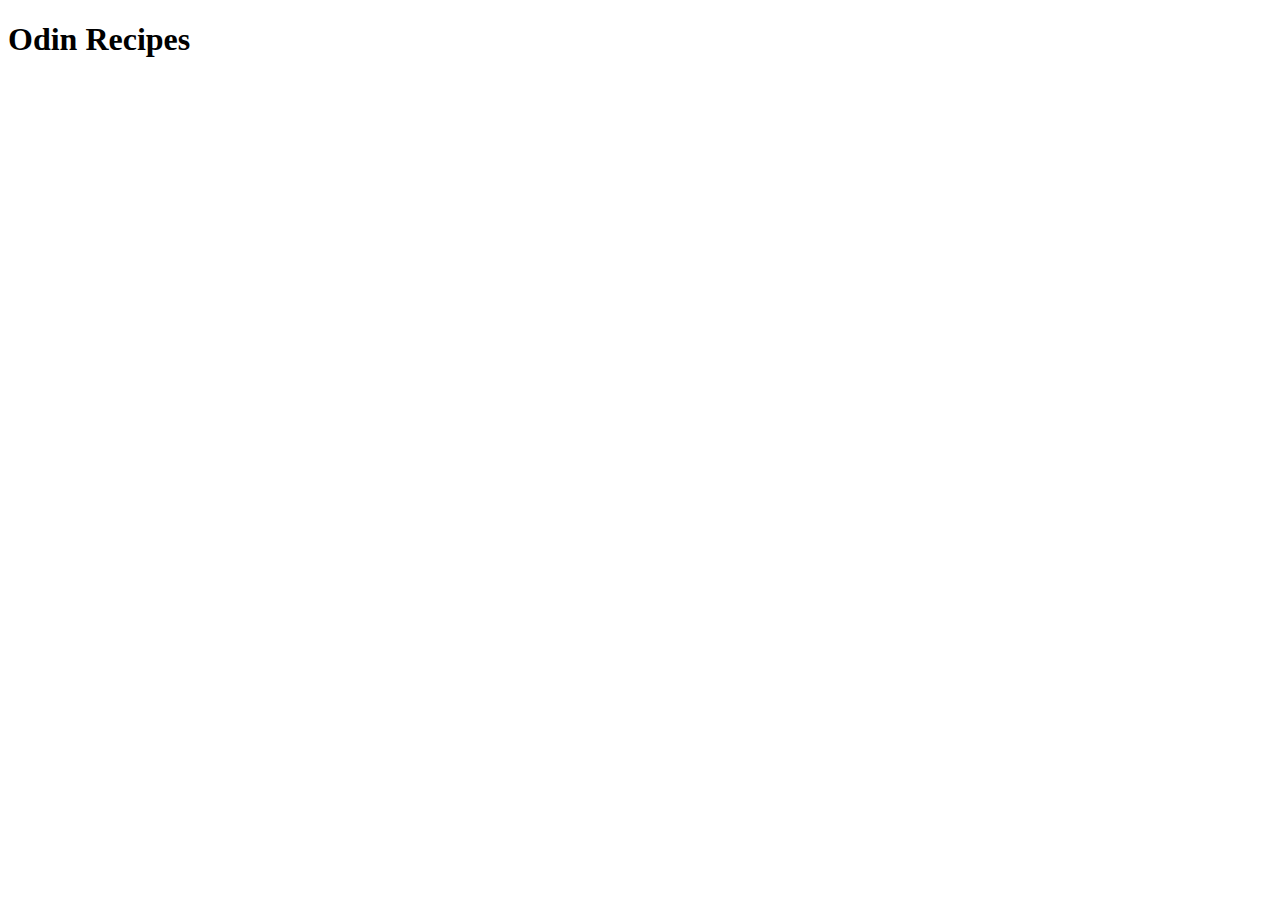
==== index.html @ 4bb2c8a4 "iteration 1" ====
<!DOCTYPE html>
<html lang="en">
  <head>
    <meta charset="UTF-8" />
    <meta name="viewport" content="width=device-width, initial-scale=1.0" />
    <title>Odin Recipes</title>
  </head>
  <body>
    <h1>Odin Recipes</h1>
  </body>
</html>
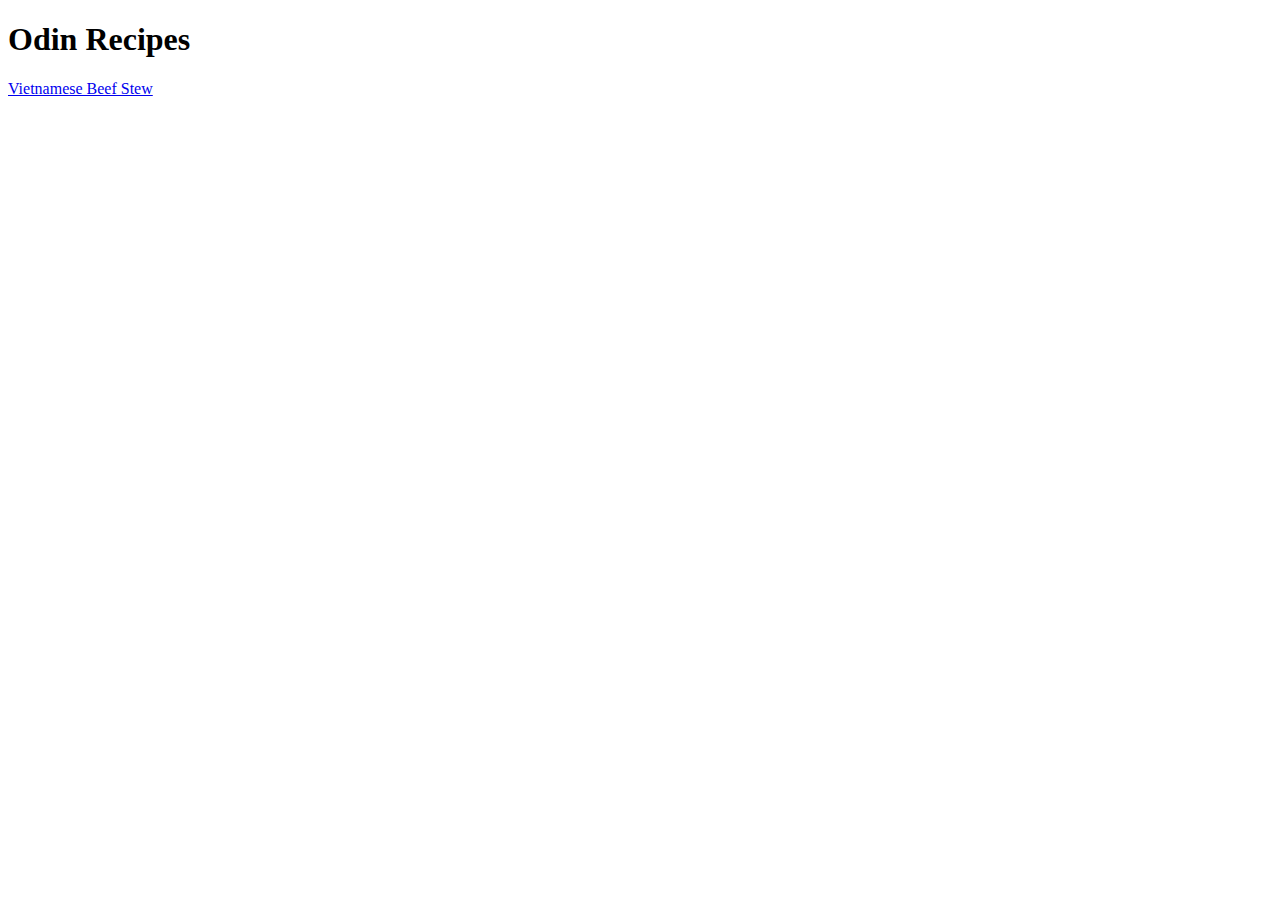
==== commit 4f736cf3: "added vietnamese beef stew as a first recipe" ====
--- a/index.html
+++ b/index.html
@@ -7,5 +7,6 @@
   </head>
   <body>
     <h1>Odin Recipes</h1>
+    <a href="../recipes/beef-stew.html">Vietnamese Beef Stew</a>
   </body>
 </html>
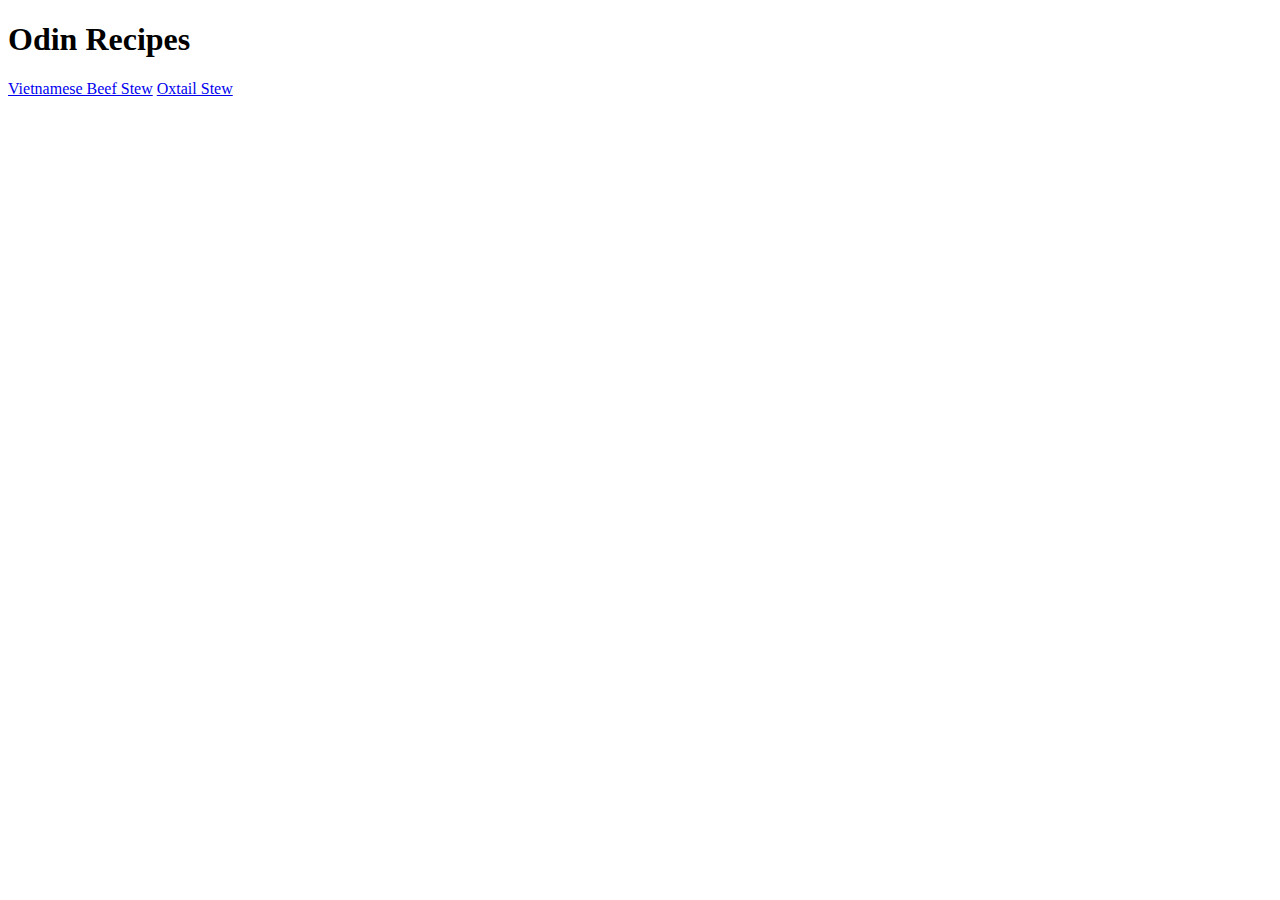
==== commit 36236c89: "fix a body tag in beef stew" ====
--- a/index.html
+++ b/index.html
@@ -8,5 +8,6 @@
   <body>
     <h1>Odin Recipes</h1>
     <a href="../recipes/beef-stew.html">Vietnamese Beef Stew</a>
+    <a href="../recipes/oxtail-stew.html">Oxtail Stew</a>
   </body>
 </html>
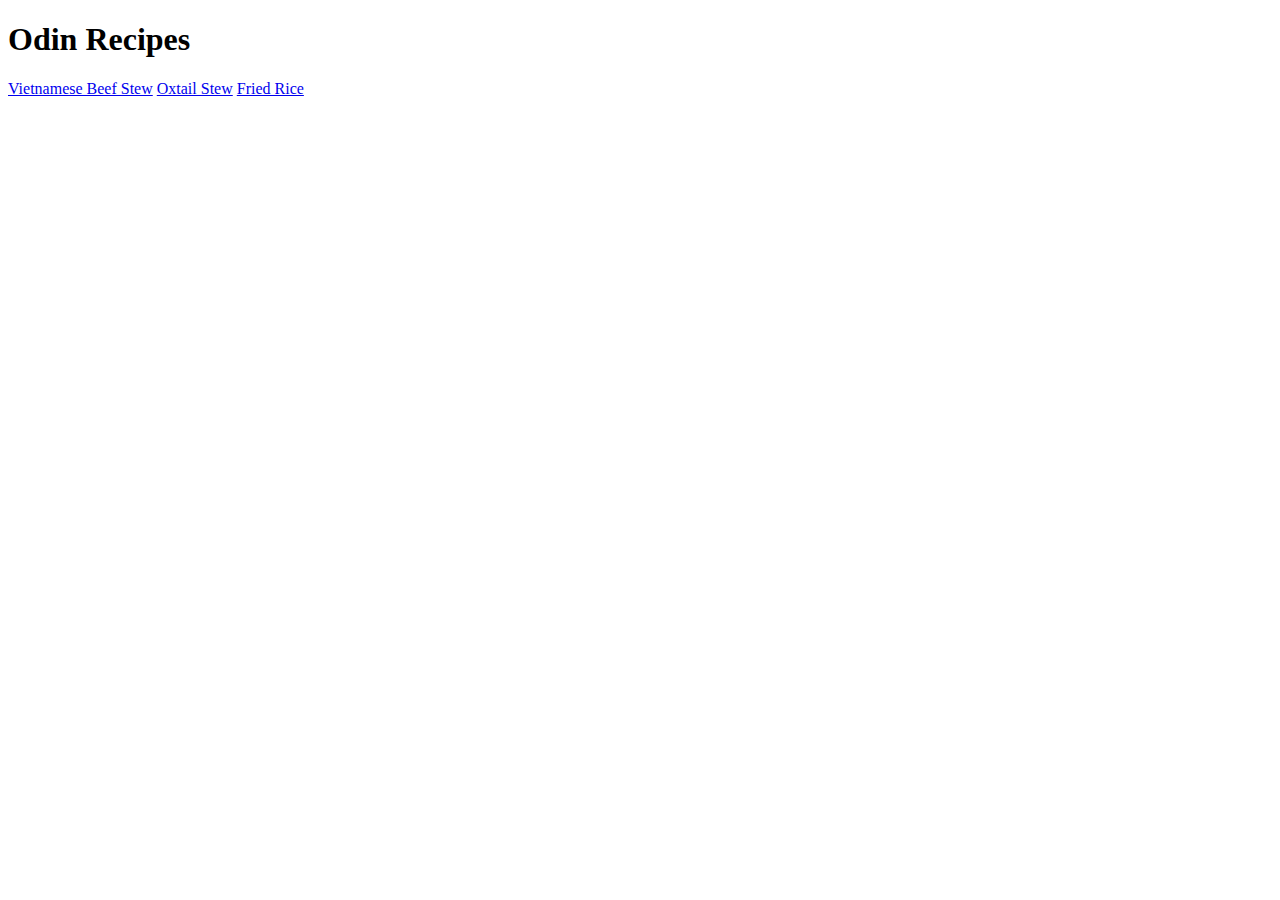
==== commit 60ff67fd: "complete the page for fried rices" ====
--- a/index.html
+++ b/index.html
@@ -9,5 +9,6 @@
     <h1>Odin Recipes</h1>
     <a href="../recipes/beef-stew.html">Vietnamese Beef Stew</a>
     <a href="../recipes/oxtail-stew.html">Oxtail Stew</a>
+    <a href="../recipes/fried-rice.html">Fried Rice</a>
   </body>
 </html>
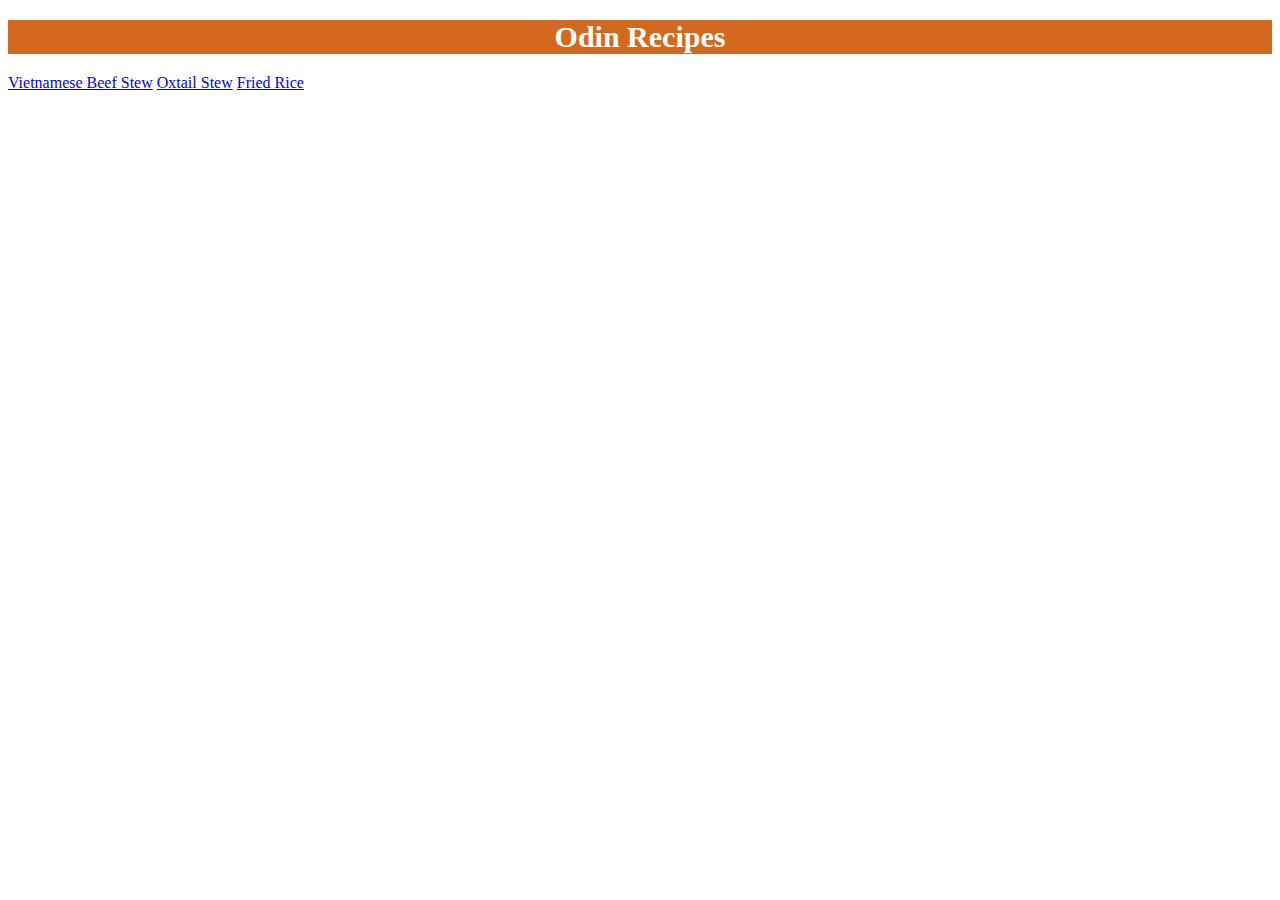
==== commit e954bd78: "added a css stylesheet" ====
--- a/index.html
+++ b/index.html
@@ -4,6 +4,7 @@
     <meta charset="UTF-8" />
     <meta name="viewport" content="width=device-width, initial-scale=1.0" />
     <title>Odin Recipes</title>
+    <link rel="stylesheet" href="styles.css" />
   </head>
   <body>
     <h1>Odin Recipes</h1>
--- a/styles.css
+++ b/styles.css
@@ -0,0 +1,6 @@
+h1 {
+    text-align: center;
+    font-size: 30px;
+    background-color: chocolate;
+    color: white;
+}